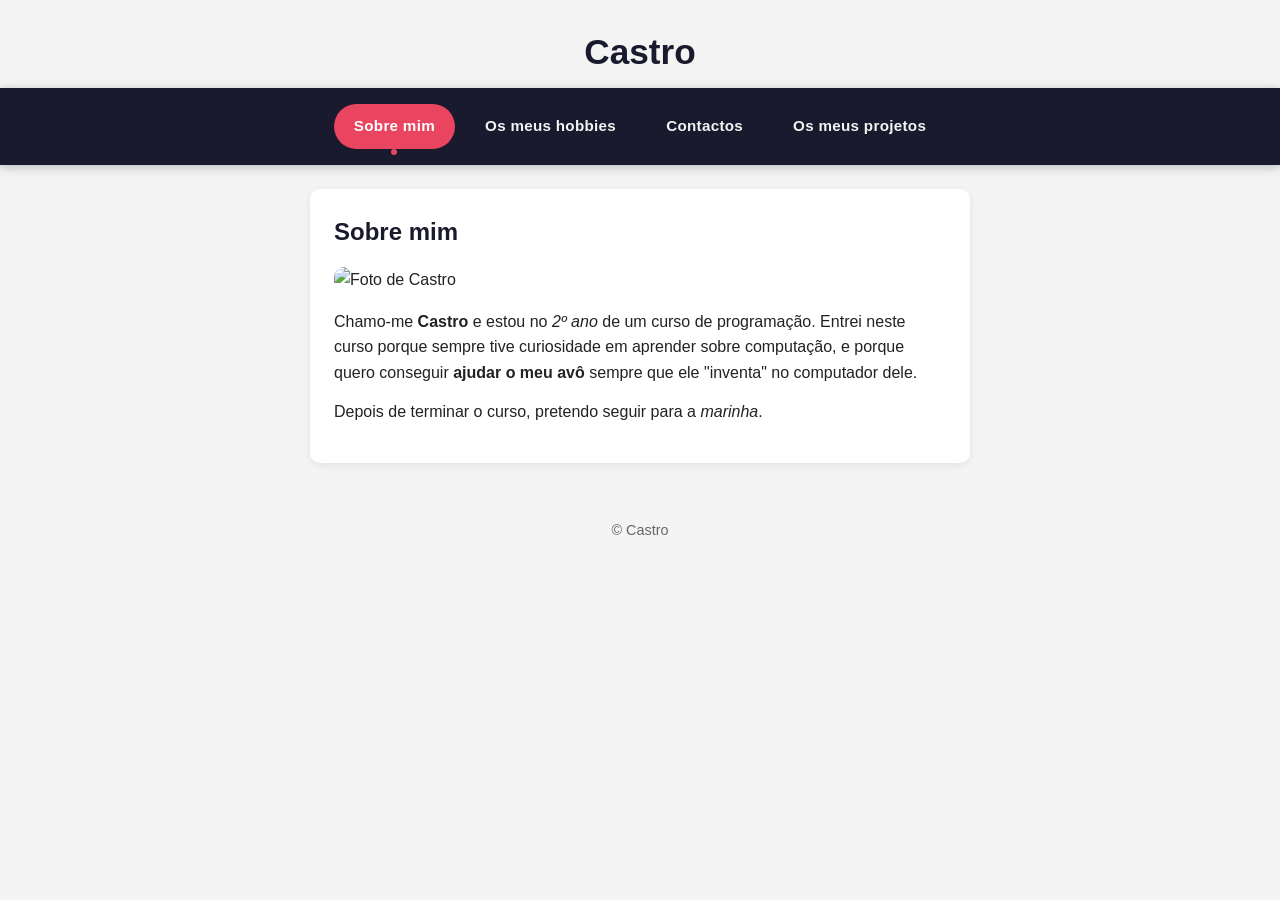
==== index.html @ 5ae0f8d7 "t" ====
<!DOCTYPE html>
<html lang="pt">
<head>
  <meta charset="UTF-8">
  <meta name="viewport" content="width=device-width, initial-scale=1.0">
  <title>Castro | Perfil</title>
  <link rel="stylesheet" href="style.css">
</head>
<body>

  <h1>Castro</h1>

  <nav>
    <a href="index.html" class="active">Sobre mim</a>
    <a href="hobbies.html">Os meus hobbies</a>
    <a href="contactos.html">Contactos</a>
    <a href="projetos.html">Os meus projetos</a>
  </nav>

  <main>
    <section>
      <h2>Sobre mim</h2>
      <img src="foto.jpg" alt="Foto de Castro">

      <p>
        Chamo-me <strong>Castro</strong> e estou no <em>2º ano</em> de um curso de programação.
        Entrei neste curso porque sempre tive curiosidade em aprender sobre computação,
        e porque quero conseguir <strong>ajudar o meu avô</strong> sempre que ele "inventa" no computador dele.
      </p>

      <p>
        Depois de terminar o curso, pretendo seguir para a <em>marinha</em>.
      </p>
    </section>
  </main>

  <footer>
    <p>&copy; Castro</p>
  </footer>

  <script src="script.js"></script>
</body>
</html>
---- style.css ----
* {
  margin: 0;
  padding: 0;
  box-sizing: border-box;
}

body {
  font-family: 'Segoe UI', Arial, sans-serif;
  color: #222;
  background-color: #f4f4f4;
  line-height: 1.6;
}

h1 {
  text-align: center;
  padding: 24px 0 8px;
  font-size: 2.2rem;
  color: #1a1a2e;
}

nav {
  position: sticky;
  top: 0;
  z-index: 100;
  display: flex;
  justify-content: center;
  align-items: center;
  gap: 10px;
  background-color: #1a1a2e;
  padding: 16px 24px;
  box-shadow: 0 2px 10px rgba(0, 0, 0, 0.25);
  flex-wrap: wrap;
}

nav a {
  position: relative;
  color: #f4f4f4;
  text-decoration: none;
  font-weight: 600;
  font-size: 0.95rem;
  letter-spacing: 0.3px;
  padding: 10px 20px;
  border-radius: 999px;
  transition: background-color 0.25s ease, color 0.25s ease, transform 0.15s ease;
}

nav a:hover {
  background-color: rgba(233, 69, 96, 0.15);
  color: #e94560;
  transform: translateY(-1px);
}

nav a.active {
  background-color: #e94560;
  color: white;
}

nav a.active::after {
  content: "";
  position: absolute;
  bottom: -6px;
  left: 50%;
  transform: translateX(-50%);
  width: 6px;
  height: 6px;
  border-radius: 50%;
  background-color: #e94560;
}

main {
  max-width: 700px;
  margin: 0 auto;
  padding: 24px 20px 40px;
}

section {
  background-color: white;
  padding: 24px;
  border-radius: 10px;
  box-shadow: 0 2px 8px rgba(0, 0, 0, 0.08);
}

h2 {
  margin-bottom: 16px;
  color: #1a1a2e;
}

p {
  margin-bottom: 14px;
}

img {
  max-width: 100%;
  border-radius: 10px;
  margin-bottom: 16px;
  display: block;
}

ul {
  margin-left: 20px;
}

li {
  margin-bottom: 8px;
}

button {
  margin-top: 10px;
  padding: 10px 18px;
  border: none;
  border-radius: 6px;
  background-color: #e94560;
  color: white;
  font-weight: bold;
  cursor: pointer;
  transition: background-color 0.3s ease;
}

button:hover {
  opacity: 0.9;
}

footer {
  text-align: center;
  padding: 16px;
  color: #666;
  font-size: 0.9rem;
}
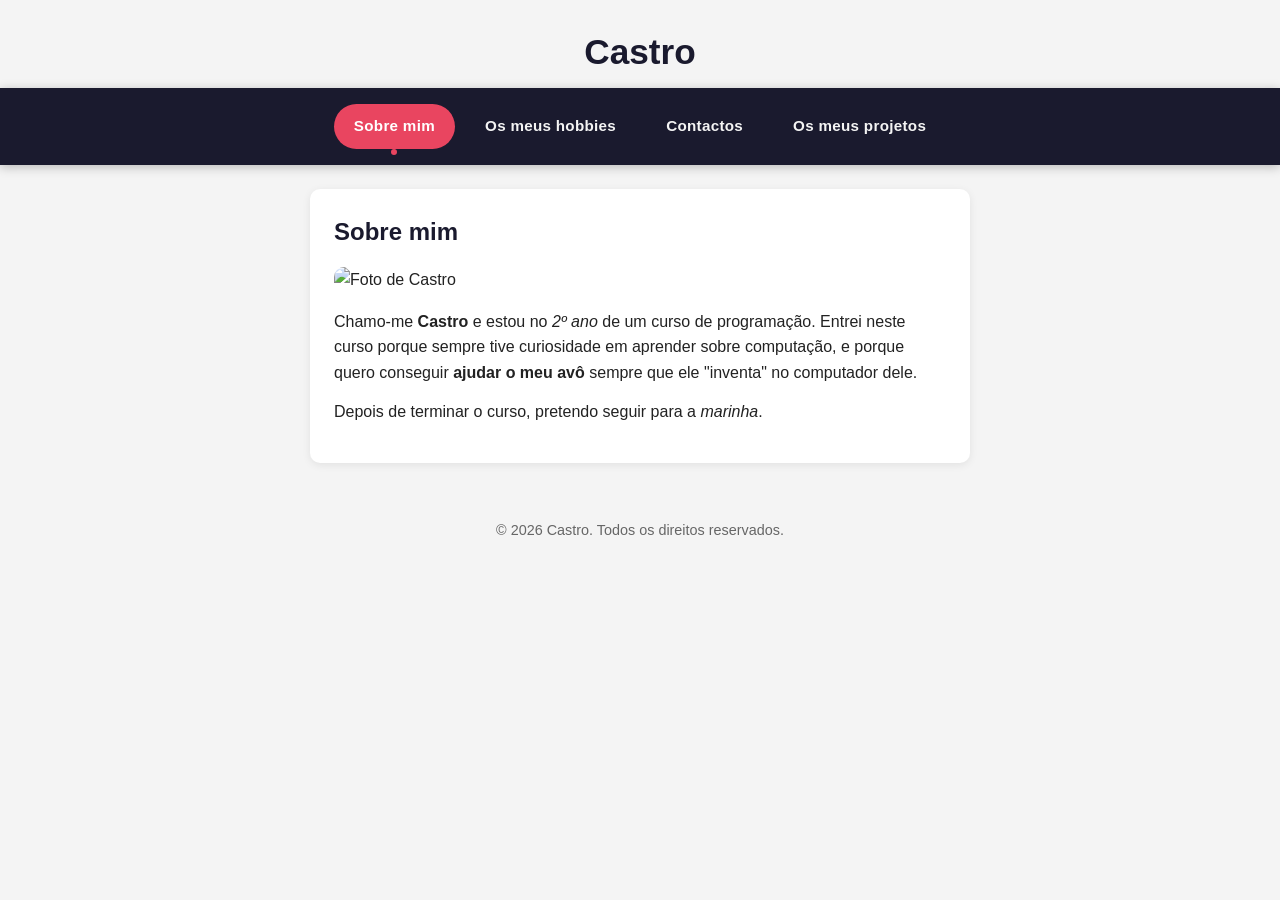
==== commit 0f91283b: "tbb" ====
--- a/index.html
+++ b/index.html
@@ -20,7 +20,7 @@
   <main>
     <section>
       <h2>Sobre mim</h2>
-      <img src="foto.jpg" alt="Foto de Castro">
+      <img src="https://i.pinimg.com/736x/61/9c/92/619c927ba1e0c98952f279850d703e6c.jpg" alt="Foto de Castro">
 
       <p>
         Chamo-me <strong>Castro</strong> e estou no <em>2º ano</em> de um curso de programação.
@@ -35,7 +35,7 @@
   </main>
 
   <footer>
-    <p>&copy; Castro</p>
+    <p>&copy; 2026 Castro. Todos os direitos reservados.</p>
   </footer>
 
   <script src="script.js"></script>
